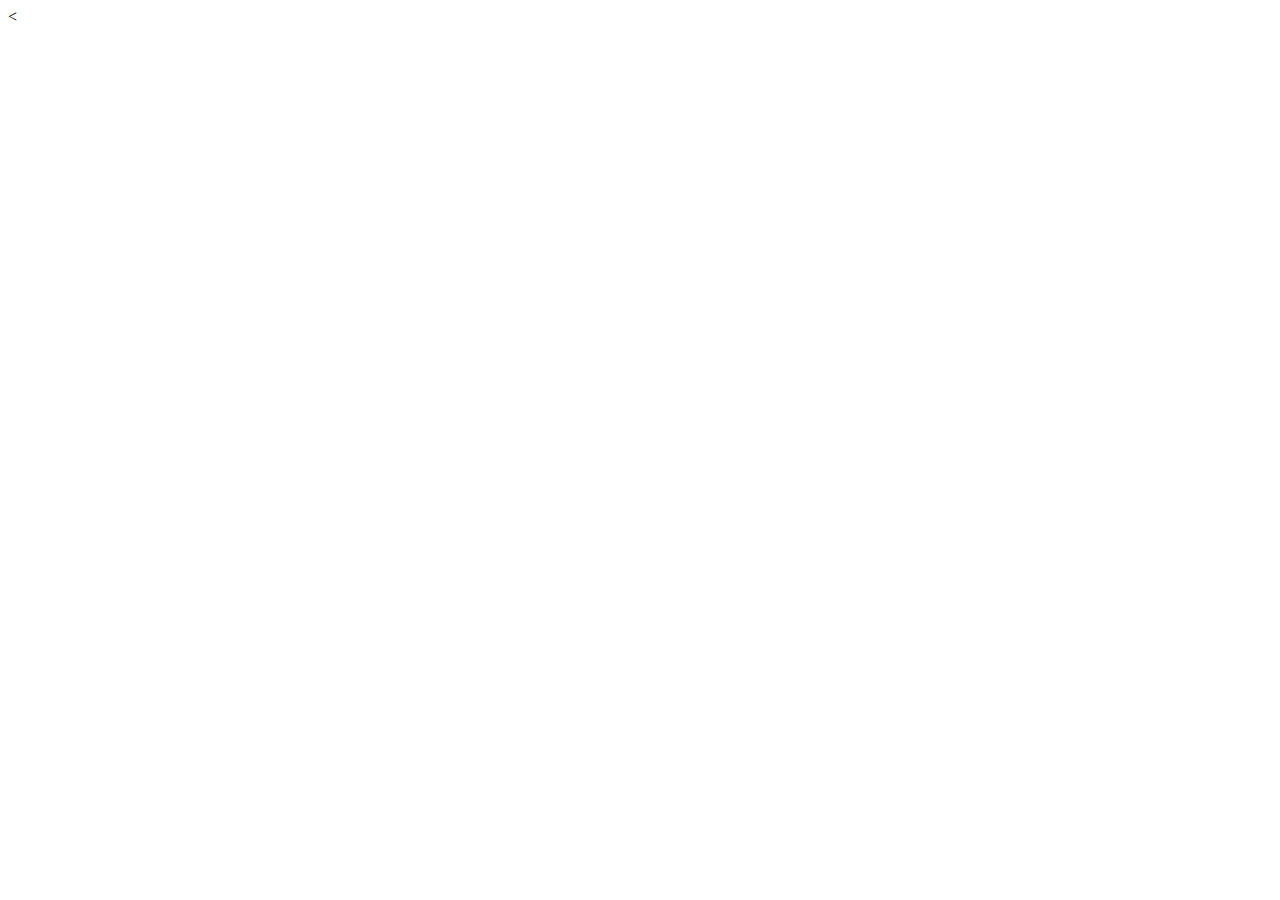
==== 10791 - Desenvolvimento de aplicações web em JAVA/demo_MVC2/src/main/resources/templates/addtomenu.html @ 6016b226 "demo spring MVC mostrar dados" ====
<<html lang="en"
       xmlns:th="http://www.thymeleaf.org"
       xmlns:layout ="http://www.ultraq.net.nz/thymeleaf/layout"
       layout:decorate="~{layout}" >



<main class="flex-shrink-0" layout:fragment="conteudo">


    <h1 th:text="${info}"></h1>



</main>



</html>
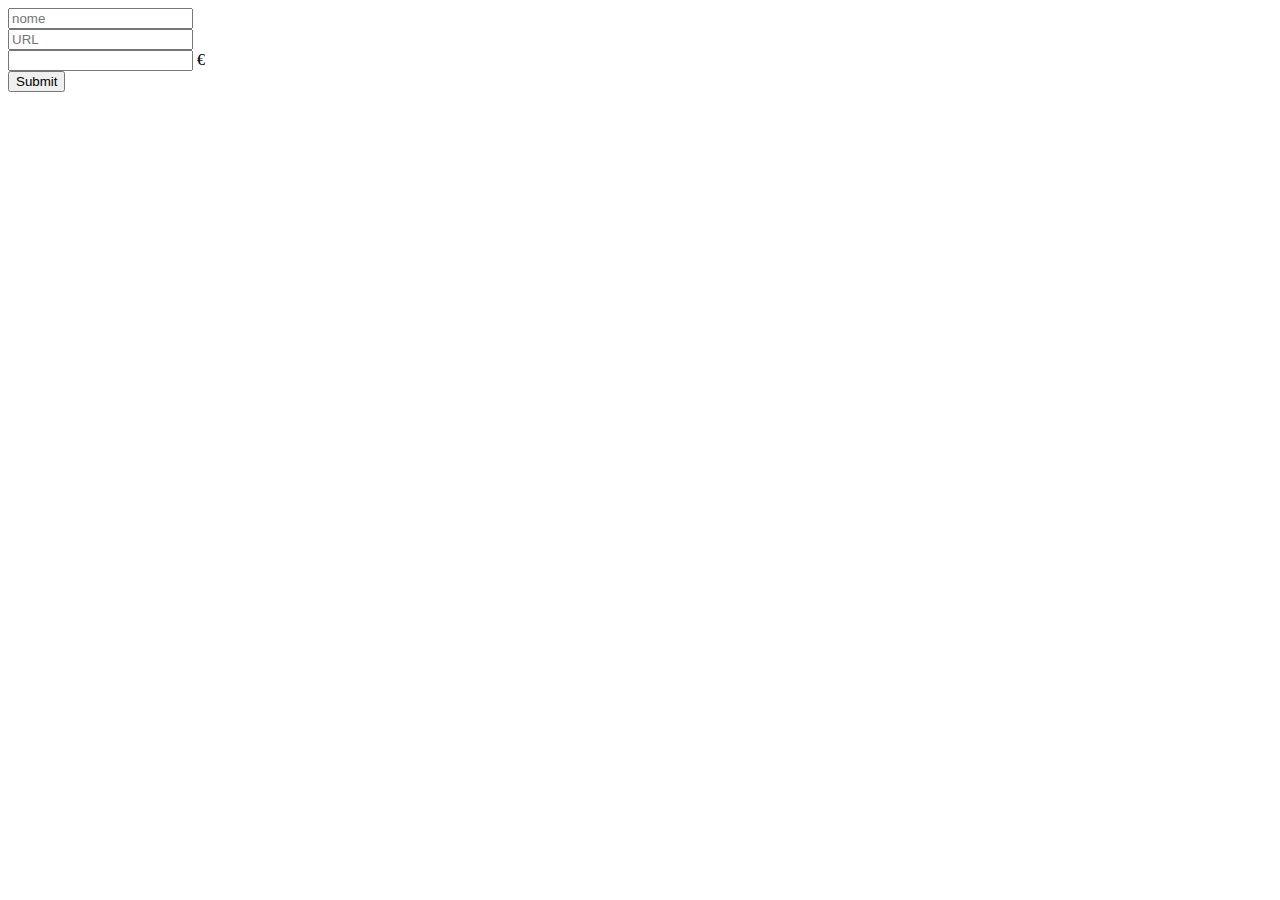
==== commit 6ceabc77: "adicoinar dados" ====
--- a/10791 - Desenvolvimento de aplicações web em JAVA/demo_MVC2/src/main/resources/templates/addtomenu.html
+++ b/10791 - Desenvolvimento de aplicações web em JAVA/demo_MVC2/src/main/resources/templates/addtomenu.html
@@ -1,20 +1,53 @@
 
-<<html lang="en"
-       xmlns:th="http://www.thymeleaf.org"
-       xmlns:layout ="http://www.ultraq.net.nz/thymeleaf/layout"
-       layout:decorate="~{layout}" >
-
+<html lang="en"
+      xmlns:th="http://www.thymeleaf.org"
+      xmlns:layout="http://www.ultraq.net.nz/thymeleaf/layout"
+      layout:decorate="~{layout}">
 
 
 <main class="flex-shrink-0" layout:fragment="conteudo">
 
-
-    <h1 th:text="${info}"></h1>
+    <section>
+        <div class="container px-5 my-5">
 
 
+            <form role="form" method="post" class="form" th:action="@{/add}" th:object="${food}">
 
+                <div class="form-grpup">
+                    <input
+                            type="text"
+                            class="form-control"
+                            placeholder="nome"
+                            th:field="*{name}">
+
+                </div>
+                <div class="form-grpup">
+                    <input type="text"
+                           class="form-control"
+                           placeholder="URL"
+                           th:field="*{imageURL}"
+                    >
+                </div>
+
+                <div class="input-group mb-3 w-25">
+                    <input type="text"
+                           class="form-control"
+                           aria-label="Amount (to the nearest dollar)"
+                           th:field="*{price}"
+                    >
+                    <span class="input-group-text">€</span>
+                </div>
+
+
+                <button type="submit" class="btn btn-primary">Submit</button>
+
+            </form>
+
+        </div>
+
+
+    </section>
 </main>
 
 
-
 </html>